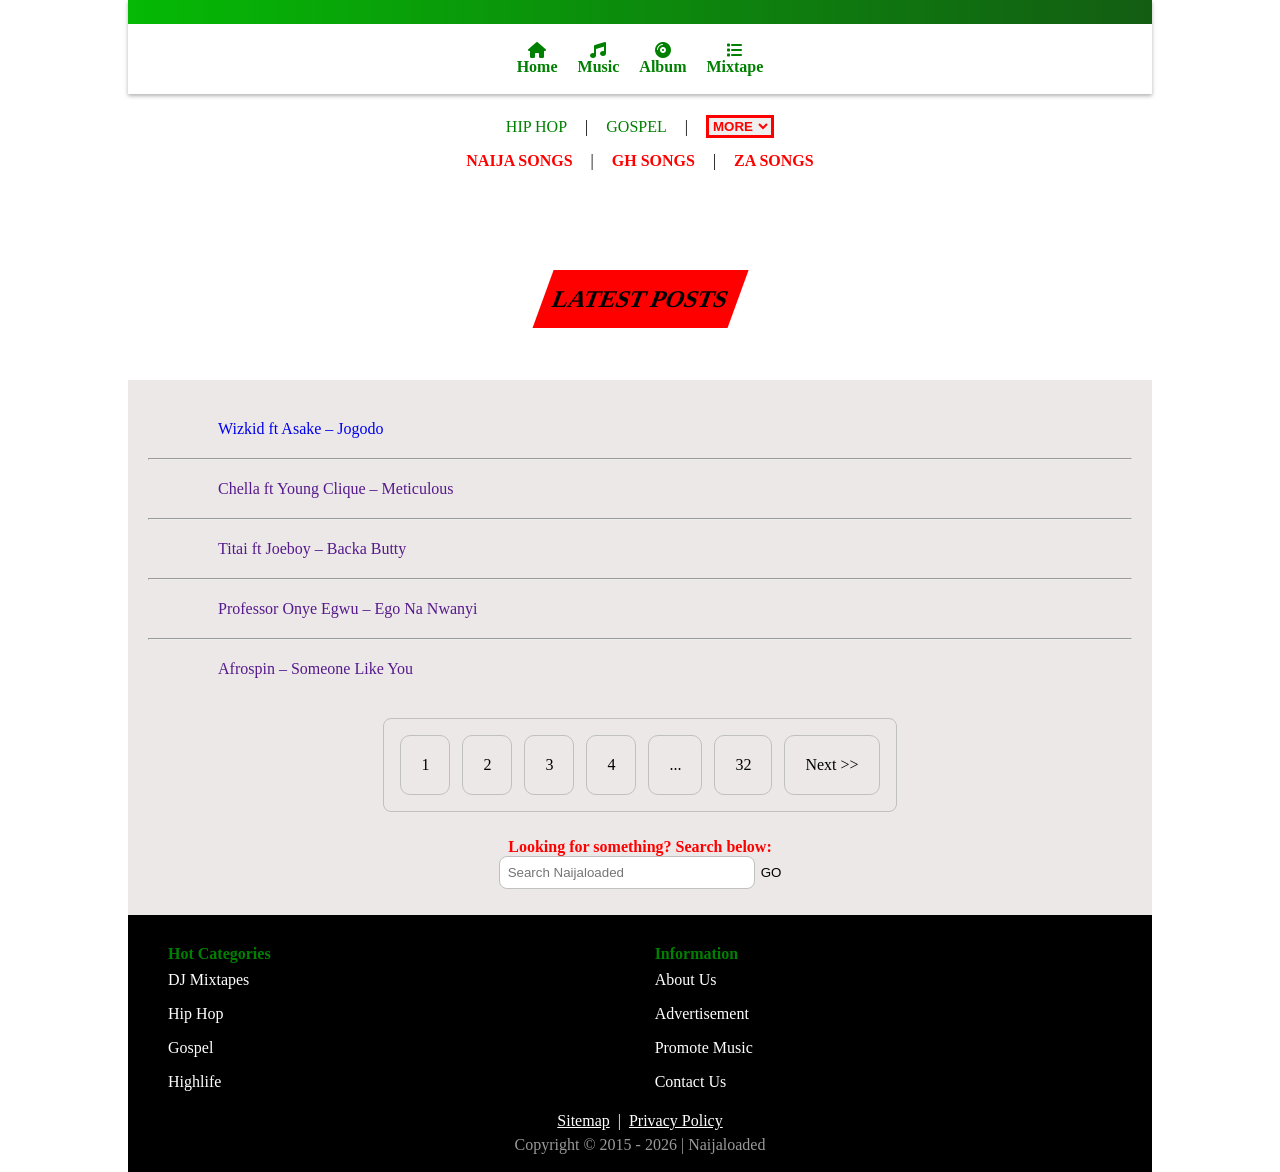
==== index.html @ b14a1158 "first commit" ====
<!doctype html>
<html lang="en">
  <head>
    <meta charset="UTF-8" />
    <meta name="viewport" content="width=device-width, initial-scale=1.0" />
    <title>Document</title>
    <link
      rel="stylesheet"
      href="https://cdnjs.cloudflare.com/ajax/libs/font-awesome/6.5.0/css/all.min.css"
    />
    <style>
      * {
        margin: 0;
        padding: 0;
        box-sizing: border-box;
        list-style-type: none;
        text-decoration: none;
      }
      header {
        display: flex;
        flex-direction: column;
        align-items: center;
        margin: 0 auto;
        max-width: 80vw;
        box-shadow: 0 2px 4px rgb(0, 0, 0, 0.3);
      }

      .hero {
        display: flex;
        flex-direction: column;
        align-items: center;
        margin: 0 auto;
        max-width: 80vw;
        padding: 20px;
      }

      .posts {
        display: flex;
        flex-direction: column;
        margin: 0 auto;
        max-width: 80vw;
        background-color: rgb(237, 232, 232);
      }

      footer {
        display: flex;
        flex-direction: column;
        margin: auto;
        max-width: 80vw;
        padding: 10px;
        background-color: black;
        color: white;
      }

      .img-nav {
        background: linear-gradient(to right, rgb(5, 185, 5), rgb(19, 93, 19));
        width: 100%;
      }
      .nav-img {
        max-width: 25vw;
        padding: 10px;
      }

      .nav {
        display: flex;
        gap: 20px;
        padding: 18px;
      }

      .nav-links {
        display: flex;
        flex-direction: column;
        align-items: center;
        color: green;
        font-weight: bolder;
      }

      .posts-list {
        list-style-type: none;
      }

      .pages {
        border: 1px solid silver;
        display: flex;
        justify-content: space-between;
        padding: 10px;
        border-radius: 8px;
        margin-bottom: 26px;
      }

      .pages p {
        border: 1px solid silver;
        padding: 20px;
        border-radius: 10px;
        margin: 6px;
      }

      label {
        text-align: center;
        color: red;
        font-weight: bold;
      }

      .search {
        display: flex;
        justify-content: center;
        margin-bottom: 26px;
        align-items: center;
      }

      .search input {
        padding: 8px;
        width: 20vw;
        border-radius: 8px;
        border: 1px solid silver;
      }

      .search button {
        background-color: rgb(237, 232, 232);
        border: none;
        margin-left: 6px;
      }

      .footer-info {
        display: flex;
        align-items: flex-start;
        max-width: 80vw;
        gap: 30vw;
        padding-left: 30px;
      }



      .footer-info h4 {
        color: green;
      }

       .footer-info li {
        padding: 8px 0;
       }

      .footer-info a {
        text-decoration: none;
        color: white;
        margin: 6px 0;
      }

      .main {
        display: flex;
        flex-direction: column;
        align-items: center;
        margin: 0 auto;
        width: 80vw;
        background-color: rgb(237, 232, 232);
      }

      h3 {
        margin: 5%;
        background-color: red;
        display: flex;
        align-items: center;
        justify-content: center;
        padding: 10px;
        line-height: 1.6;
        font-weight: bolder;
        font-size: x-large;
        transform: skewX(-20deg);
      }

      .posts-header {
        display: flex;
        justify-content: center;
        align-items: center;
        margin: 0 auto;
        max-width: 80vw;
      }

      .posts-list {
        display: flex;
        flex-direction: column;
        width: 80vw;
        max-width: 80vw;
        margin: 0 18px;
        padding: 20px;
      }

      .post-link {
        display: flex;
        gap: 50px;
        align-items: center;
        margin: 20px;
      }

      .post-link img {
        max-width: 120px;
      }

      .footer-img {
        display: flex;
        align-items: center;
        justify-content: center;
        margin: auto;
        max-width: 80vw;
      }

      .footer-end {
        display: flex;
        flex-direction: column;
        align-items: center;
        margin: 8px 0;
      }

      .footer-end p>a {
        color: white;
        padding: 8px;
        line-height: 1.8;
        text-decoration: underline;
      }

      .copy {
        opacity: 0.6;
      }

      .hero-display{
        display: flex;
        line-height: 1.6;
        align-items: center;
        justify-content: center;
        margin-bottom: 8px;
        gap: 18px;
      }

      .genre div>a {
        color: green;
      }
      
      .genre select {
        color: red;
        border: 3px solid red;
        max-width: 20%;
        font-weight: bold;
      }

      .country div>a {
        color: red;
        font-weight: bold;
      }


    </style>
  </head>
  <body>
    <header>
      <div class="img-nav">
        <img class="nav-img" src="../assets/imgs/naijaloaded-logo.png" alt="" />
      </div>
      <nav>
        <ul class="nav">
          <li>
            <a class="nav-links" href="">
              <i class="fa-solid fa-house"></i>Home</a
            >
          </li>
          <li>
            <a class="nav-links" href="">
              <i class="fa-solid fa-music"></i>
              Music</a
            >
          </li>
          <li>
            <a class="nav-links" href="">
              <i class="fa-solid fa-compact-disc"></i>
              Album
            </a>
          </li>
          <li>
            <a class="nav-links" href="">
              <i class="fa-solid fa-list"></i>
              Mixtape</a
            >
          </li>
        </ul>
      </nav>
    </header>
    <section class="hero">
      <div class="genre  hero-display">
        <div><a href="#">HIP HOP</a></div>
        <p>|</p>
        <div><a href="#">GOSPEL</a></div>
        <p>|</p>
        <select name="" id="">
          <option value="">MORE</option>
          <option value="">CONTACT US</option>
          <option value="">ADVERTISEMENT</option>
        </select>
      </div>
      <div class="country hero-display">
        <div><a href="">NAIJA SONGS</a></div>
        <p>|</p>
        <div><a href="">GH SONGS</a></div>
        <p>|</p>
        <div><a href="">ZA SONGS</a></div>
      </div>
      <div class="advert">
        <img src="../assets/imgs/Jamscity-Ad.png" alt="" />
      </div>
    </section>
    <main>
      <section class="posts-header">
        <h3>LATEST POSTS</h3>
      </section>
      <section class="posts">
        <div class="main">
          <ul class="posts-list">
            <li>
              <a class="post-link" href="./jogodo.html" target="_blank">
                <img src="../assets/imgs/Jogodo.jpg" alt="" />
                <p>Wizkid ft Asake – Jogodo</p>
              </a>
            </li>
            <hr />
            <li>
              <a class="post-link" href="">
                <img src="../assets/imgs/Meticulous.jpg" alt="" />
                <p>Chella ft Young Clique – Meticulous</p>
              </a>
            </li>
            <hr />
            <li>
              <a class="post-link" href="">
                <img src="../assets/imgs/Backa-Butty.jpg" alt="" />
                <p>Titai ft Joeboy – Backa Butty</p>
              </a>
            </li>
            <hr />
            <li>
              <a class="post-link" href="">
                <img src="../assets/imgs/Ego-Na-Nwanyi-Speed-Up.jpg" alt="" />
                <p>Professor Onye Egwu – Ego Na Nwanyi</p>
              </a>
            </li>
            <hr />
            <li>
              <a class="post-link" href="">
                <img src="../assets/imgs/Someone-Like-You.jpg" alt="" />
                <p>Afrospin – Someone Like You</p>
              </a>
            </li>
          </ul>
          <div class="pages">
            <p>1</p>
            <p>2</p>
            <p>3</p>
            <p>4</p>
            <p>...</p>
            <p>32</p>
            <p>Next >></p>
          </div>
          <form action="">
            <label> <p>Looking for something? Search below:</p> </label>
            <div class="search">
              <input type="text" placeholder="Search Naijaloaded" />
              <button type="submit">GO</button>
            </div>
          </form>
        </div>
      </section>
    </main>
    <footer>
      <div class="footer-img">
        <img class="nav-img" src="../assets/imgs/naijaloaded-logo.png" alt="" />
      </div>
      <div class="footer-info">
        <div class="hot-cat">
          <h4>Hot Categories</h4>
          <ul>
            <li>
              <a href=""> DJ Mixtapes </a>
            </li>
            <li>
              <a href=""> Hip Hop </a>
            </li>
            <li>
              <a href=""> Gospel </a>
            </li>
            <li>
              <a href=""> Highlife </a>
            </li>
          </ul>
        </div>
        <div>
          <h4>Information</h4>
          <ul>
            <li>
              <a href=""> About Us </a>
            </li>
            <li>
              <a href=""> Advertisement </a>
            </li>
            <li>
              <a href=""> Promote Music </a>
            </li>
            <li>
              <a href=""> Contact Us </a>
            </li>
          </ul>
        </div>
      </div>
      <div class="footer-end">
        <p><a href="">Sitemap</a>|<a href="">Privacy Policy</a></p>
        <p class="copy">Copyright &copy; 2015 - 2026 | Naijaloaded</p>
      </div>
    </footer>
  </body>
</html>
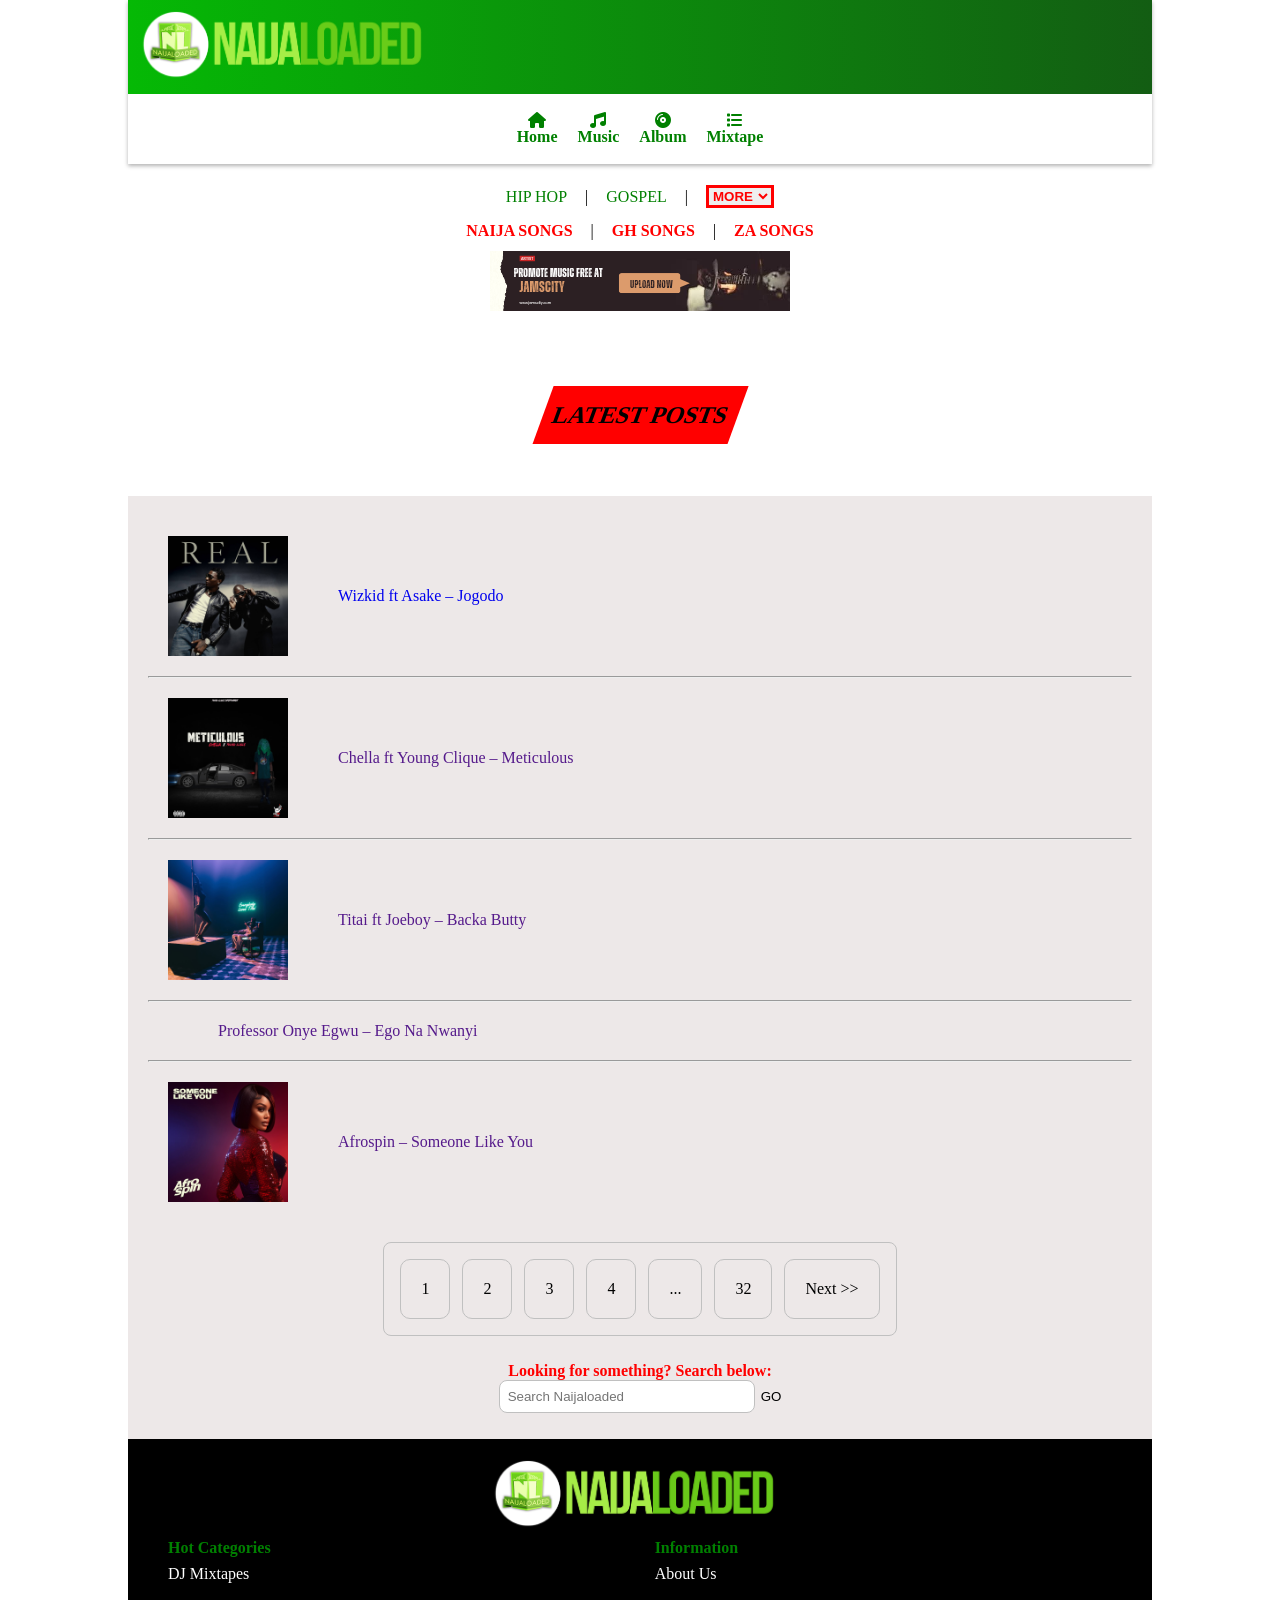
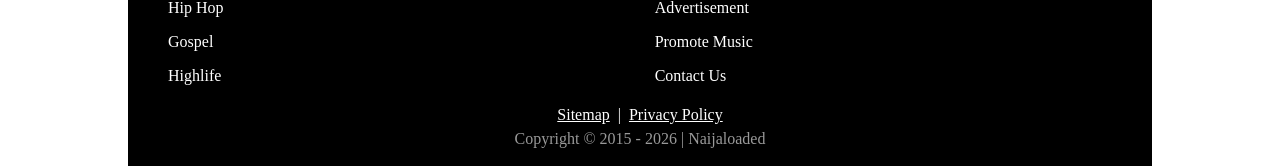
==== commit a109dda4: "images update" ====
--- a/index.html
+++ b/index.html
@@ -252,7 +252,7 @@
   <body>
     <header>
       <div class="img-nav">
-        <img class="nav-img" src="../assets/imgs/naijaloaded-logo.png" alt="" />
+        <img class="nav-img" src="./assets/imgs/naijaloaded-logo.png" alt="" />
       </div>
       <nav>
         <ul class="nav">
@@ -302,7 +302,7 @@
         <div><a href="">ZA SONGS</a></div>
       </div>
       <div class="advert">
-        <img src="../assets/imgs/Jamscity-Ad.png" alt="" />
+        <img src="./assets/imgs/Jamscity-Ad.png" alt="" />
       </div>
     </section>
     <main>
@@ -314,35 +314,35 @@
           <ul class="posts-list">
             <li>
               <a class="post-link" href="./jogodo.html" target="_blank">
-                <img src="../assets/imgs/Jogodo.jpg" alt="" />
+                <img src="./assets/imgs/Jogodo.jpg" alt="" />
                 <p>Wizkid ft Asake – Jogodo</p>
               </a>
             </li>
             <hr />
             <li>
               <a class="post-link" href="">
-                <img src="../assets/imgs/Meticulous.jpg" alt="" />
+                <img src="./assets/imgs/Meticulous.jpg" alt="" />
                 <p>Chella ft Young Clique – Meticulous</p>
               </a>
             </li>
             <hr />
             <li>
               <a class="post-link" href="">
-                <img src="../assets/imgs/Backa-Butty.jpg" alt="" />
+                <img src="./assets/imgs/Backa-Butty.jpg" alt="" />
                 <p>Titai ft Joeboy – Backa Butty</p>
               </a>
             </li>
             <hr />
             <li>
               <a class="post-link" href="">
-                <img src="../assets/imgs/Ego-Na-Nwanyi-Speed-Up.jpg" alt="" />
+                <img src="./assets/imgs/Ego-Na-Nwanyi-Speed-Up.jpg" alt="" />
                 <p>Professor Onye Egwu – Ego Na Nwanyi</p>
               </a>
             </li>
             <hr />
             <li>
               <a class="post-link" href="">
-                <img src="../assets/imgs/Someone-Like-You.jpg" alt="" />
+                <img src="./assets/imgs/Someone-Like-You.jpg" alt="" />
                 <p>Afrospin – Someone Like You</p>
               </a>
             </li>
@@ -368,7 +368,7 @@
     </main>
     <footer>
       <div class="footer-img">
-        <img class="nav-img" src="../assets/imgs/naijaloaded-logo.png" alt="" />
+        <img class="nav-img" src="./assets/imgs/naijaloaded-logo.png" alt="" />
       </div>
       <div class="footer-info">
         <div class="hot-cat">
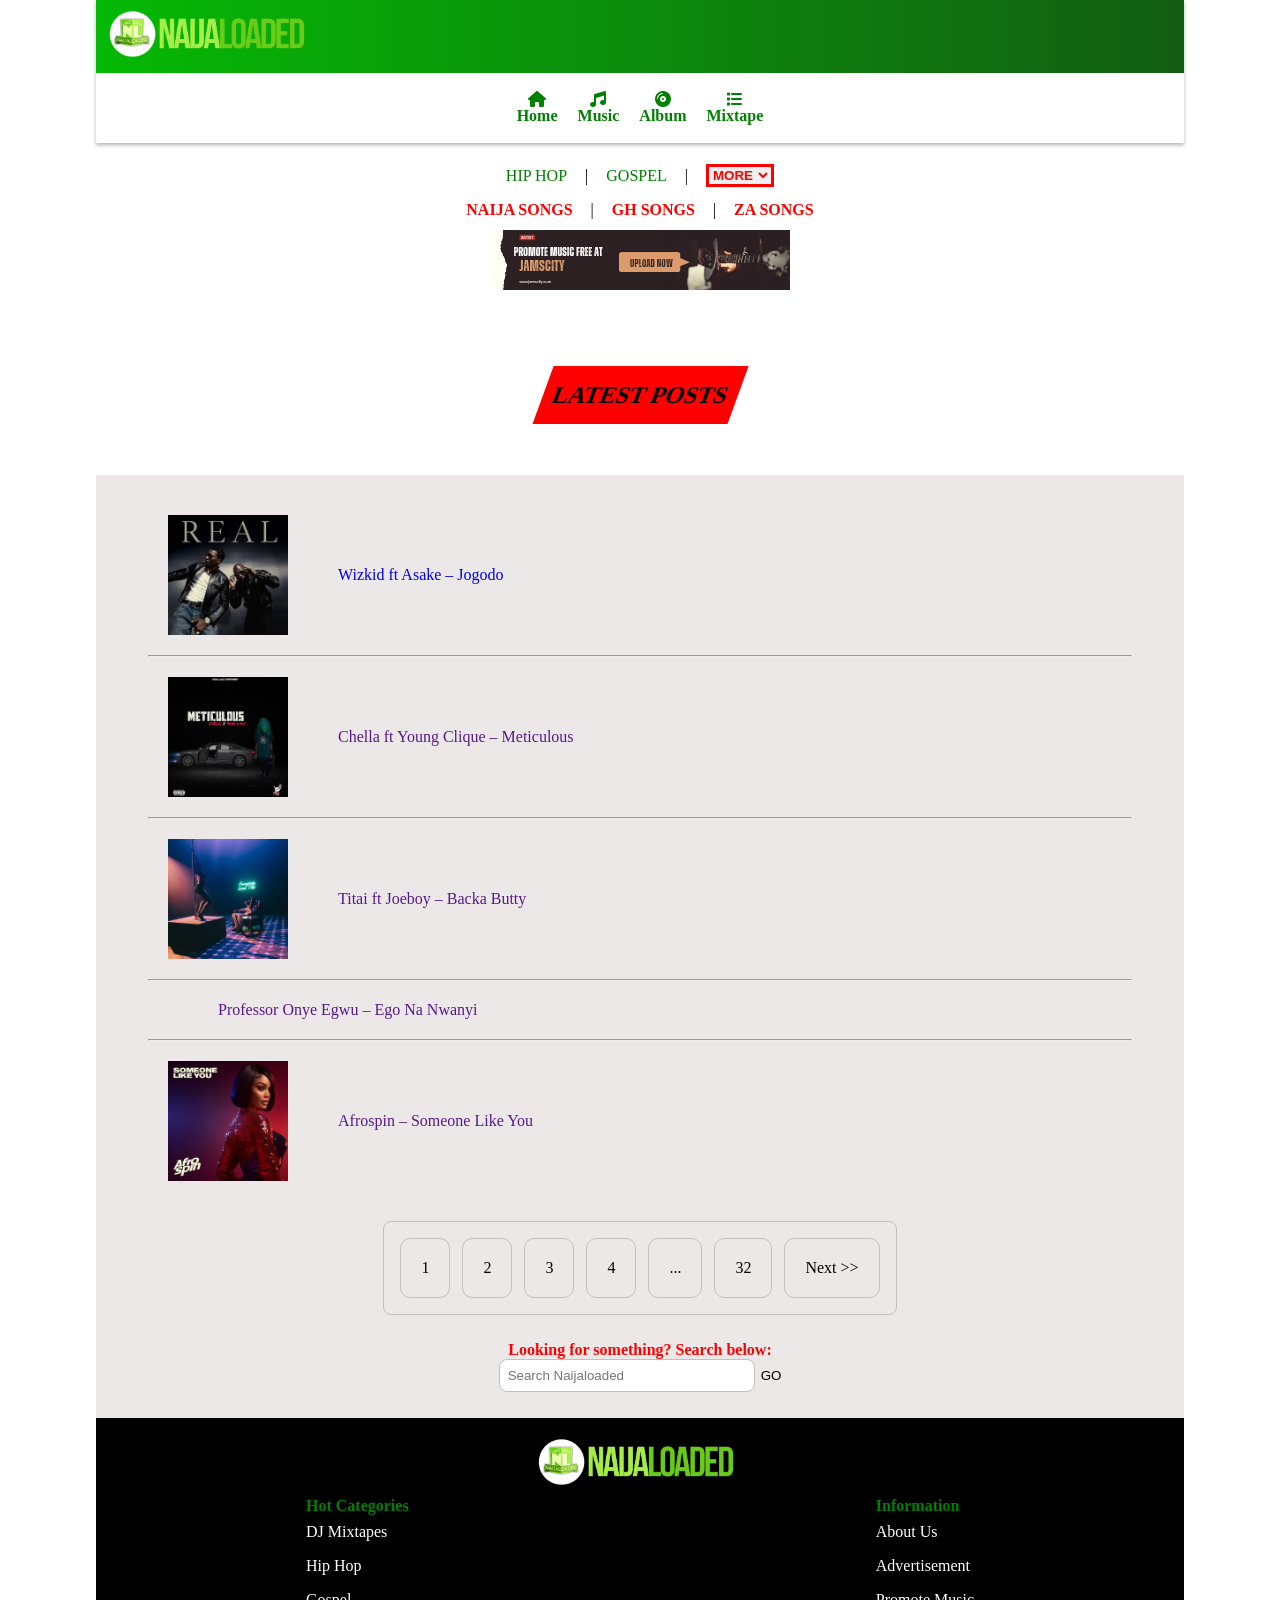
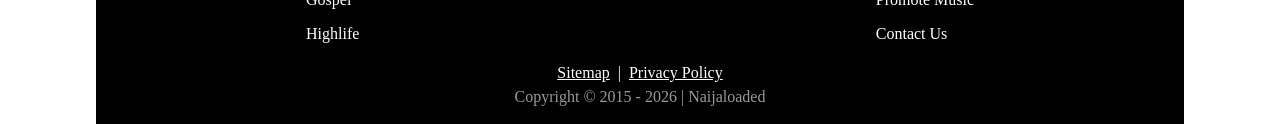
==== commit b4b803c1: "Spacing update" ====
--- a/index.html
+++ b/index.html
@@ -4,252 +4,14 @@
     <meta charset="UTF-8" />
     <meta name="viewport" content="width=device-width, initial-scale=1.0" />
     <title>Document</title>
+    <link rel="stylesheet" href="style.css">
     <link
       rel="stylesheet"
       href="https://cdnjs.cloudflare.com/ajax/libs/font-awesome/6.5.0/css/all.min.css"
     />
-    <style>
-      * {
-        margin: 0;
-        padding: 0;
-        box-sizing: border-box;
-        list-style-type: none;
-        text-decoration: none;
-      }
-      header {
-        display: flex;
-        flex-direction: column;
-        align-items: center;
-        margin: 0 auto;
-        max-width: 80vw;
-        box-shadow: 0 2px 4px rgb(0, 0, 0, 0.3);
-      }
-
-      .hero {
-        display: flex;
-        flex-direction: column;
-        align-items: center;
-        margin: 0 auto;
-        max-width: 80vw;
-        padding: 20px;
-      }
-
-      .posts {
-        display: flex;
-        flex-direction: column;
-        margin: 0 auto;
-        max-width: 80vw;
-        background-color: rgb(237, 232, 232);
-      }
-
-      footer {
-        display: flex;
-        flex-direction: column;
-        margin: auto;
-        max-width: 80vw;
-        padding: 10px;
-        background-color: black;
-        color: white;
-      }
-
-      .img-nav {
-        background: linear-gradient(to right, rgb(5, 185, 5), rgb(19, 93, 19));
-        width: 100%;
-      }
-      .nav-img {
-        max-width: 25vw;
-        padding: 10px;
-      }
-
-      .nav {
-        display: flex;
-        gap: 20px;
-        padding: 18px;
-      }
-
-      .nav-links {
-        display: flex;
-        flex-direction: column;
-        align-items: center;
-        color: green;
-        font-weight: bolder;
-      }
-
-      .posts-list {
-        list-style-type: none;
-      }
-
-      .pages {
-        border: 1px solid silver;
-        display: flex;
-        justify-content: space-between;
-        padding: 10px;
-        border-radius: 8px;
-        margin-bottom: 26px;
-      }
-
-      .pages p {
-        border: 1px solid silver;
-        padding: 20px;
-        border-radius: 10px;
-        margin: 6px;
-      }
-
-      label {
-        text-align: center;
-        color: red;
-        font-weight: bold;
-      }
-
-      .search {
-        display: flex;
-        justify-content: center;
-        margin-bottom: 26px;
-        align-items: center;
-      }
-
-      .search input {
-        padding: 8px;
-        width: 20vw;
-        border-radius: 8px;
-        border: 1px solid silver;
-      }
-
-      .search button {
-        background-color: rgb(237, 232, 232);
-        border: none;
-        margin-left: 6px;
-      }
-
-      .footer-info {
-        display: flex;
-        align-items: flex-start;
-        max-width: 80vw;
-        gap: 30vw;
-        padding-left: 30px;
-      }
-
-
-
-      .footer-info h4 {
-        color: green;
-      }
-
-       .footer-info li {
-        padding: 8px 0;
-       }
-
-      .footer-info a {
-        text-decoration: none;
-        color: white;
-        margin: 6px 0;
-      }
-
-      .main {
-        display: flex;
-        flex-direction: column;
-        align-items: center;
-        margin: 0 auto;
-        width: 80vw;
-        background-color: rgb(237, 232, 232);
-      }
-
-      h3 {
-        margin: 5%;
-        background-color: red;
-        display: flex;
-        align-items: center;
-        justify-content: center;
-        padding: 10px;
-        line-height: 1.6;
-        font-weight: bolder;
-        font-size: x-large;
-        transform: skewX(-20deg);
-      }
-
-      .posts-header {
-        display: flex;
-        justify-content: center;
-        align-items: center;
-        margin: 0 auto;
-        max-width: 80vw;
-      }
-
-      .posts-list {
-        display: flex;
-        flex-direction: column;
-        width: 80vw;
-        max-width: 80vw;
-        margin: 0 18px;
-        padding: 20px;
-      }
-
-      .post-link {
-        display: flex;
-        gap: 50px;
-        align-items: center;
-        margin: 20px;
-      }
-
-      .post-link img {
-        max-width: 120px;
-      }
-
-      .footer-img {
-        display: flex;
-        align-items: center;
-        justify-content: center;
-        margin: auto;
-        max-width: 80vw;
-      }
-
-      .footer-end {
-        display: flex;
-        flex-direction: column;
-        align-items: center;
-        margin: 8px 0;
-      }
-
-      .footer-end p>a {
-        color: white;
-        padding: 8px;
-        line-height: 1.8;
-        text-decoration: underline;
-      }
-
-      .copy {
-        opacity: 0.6;
-      }
-
-      .hero-display{
-        display: flex;
-        line-height: 1.6;
-        align-items: center;
-        justify-content: center;
-        margin-bottom: 8px;
-        gap: 18px;
-      }
-
-      .genre div>a {
-        color: green;
-      }
-      
-      .genre select {
-        color: red;
-        border: 3px solid red;
-        max-width: 20%;
-        font-weight: bold;
-      }
-
-      .country div>a {
-        color: red;
-        font-weight: bold;
-      }
-
-
-    </style>
   </head>
   <body>
+    <!-- Header and Navigation -->
     <header>
       <div class="img-nav">
         <img class="nav-img" src="./assets/imgs/naijaloaded-logo.png" alt="" />
@@ -282,6 +44,7 @@
         </ul>
       </nav>
     </header>
+    <!-- Genre and Advertisement -->
     <section class="hero">
       <div class="genre  hero-display">
         <div><a href="#">HIP HOP</a></div>
@@ -305,10 +68,13 @@
         <img src="./assets/imgs/Jamscity-Ad.png" alt="" />
       </div>
     </section>
+    <!-- Main Content -->
     <main>
+      <!-- Latest Posts Title -->
       <section class="posts-header">
         <h3>LATEST POSTS</h3>
       </section>
+      <!-- Latest Posts List, Pagination, and Search -->
       <section class="posts">
         <div class="main">
           <ul class="posts-list">
@@ -366,6 +132,7 @@
         </div>
       </section>
     </main>
+    <!-- Site Footer -->
     <footer>
       <div class="footer-img">
         <img class="nav-img" src="./assets/imgs/naijaloaded-logo.png" alt="" />
@@ -413,3 +180,11 @@
     </footer>
   </body>
 </html>
+
+
+
+
+
+
+
+
--- a/style.css
+++ b/style.css
@@ -0,0 +1,236 @@
+ /* Reset */
+      * {
+        margin: 0;
+        padding: 0;
+        box-sizing: border-box;
+        list-style-type: none;
+        text-decoration: none;
+      }
+
+      /* Header */
+      header {
+        display: flex;
+        flex-direction: column;
+        align-items: center;
+        margin: 0 auto;
+        max-width: 85vw;
+        box-shadow: 0 2px 4px rgb(0, 0, 0, 0.3);
+      }
+
+      .img-nav {
+        background: linear-gradient(to right, rgb(5, 185, 5), rgb(19, 93, 19));
+        width: 100%;
+      }
+
+      .nav-img {
+        max-width: 18vw;
+        padding: 10px;
+      }
+
+      .nav {
+        display: flex;
+        gap: 20px;
+        padding: 18px;
+      }
+
+      .nav-links {
+        display: flex;
+        flex-direction: column;
+        align-items: center;
+        color: green;
+        font-weight: bolder;
+      }
+
+      .hero {
+        display: flex;
+        flex-direction: column;
+        align-items: center;
+        margin: 0 auto;
+        max-width: 85vw;
+        padding: 20px;
+      }
+
+      .hero-display {
+        display: flex;
+        line-height: 1.6;
+        align-items: center;
+        justify-content: center;
+        margin-bottom: 8px;
+        gap: 18px;
+      }
+
+      .genre div > a {
+        color: green;
+      }
+
+      .genre select {
+        color: red;
+        border: 3px solid red;
+        max-width: 20%;
+        font-weight: bold;
+      }
+
+      .country div > a {
+        color: red;
+        font-weight: bold;
+      }
+      /* Main */
+
+      .posts-header {
+        display: flex;
+        justify-content: center;
+        align-items: center;
+        margin: 0 auto;
+        max-width: 80vw;
+      }
+
+      h3 {
+        margin: 5%;
+        background-color: red;
+        display: flex;
+        align-items: center;
+        justify-content: center;
+        padding: 10px;
+        line-height: 1.6;
+        font-weight: bolder;
+        font-size: x-large;
+        transform: skewX(-20deg);
+      }
+
+      .posts {
+        display: flex;
+        flex-direction: column;
+        margin: 0 auto;
+        max-width: 85vw;
+        background-color: rgb(237, 232, 232);
+      }
+
+      .main {
+        display: flex;
+        flex-direction: column;
+        align-items: center;
+        margin: 0 auto;
+        width: 80vw;
+        background-color: rgb(237, 232, 232);
+      }
+
+      .posts-list {
+        display: flex;
+        flex-direction: column;
+        width: 80vw;
+        max-width: 80vw;
+        margin: 0 18px;
+        padding: 20px;
+      }
+
+      .post-link {
+        display: flex;
+        gap: 50px;
+        align-items: center;
+        margin: 20px;
+      }
+
+      .post-link img {
+        max-width: 120px;
+      }
+
+      .pages {
+        border: 1px solid silver;
+        display: flex;
+        justify-content: space-between;
+        padding: 10px;
+        border-radius: 8px;
+        margin-bottom: 26px;
+      }
+
+      .pages p {
+        border: 1px solid silver;
+        padding: 20px;
+        border-radius: 10px;
+        margin: 6px;
+      }
+
+      label {
+        text-align: center;
+        color: red;
+        font-weight: bold;
+      }
+
+      .search {
+        display: flex;
+        justify-content: center;
+        margin-bottom: 26px;
+        align-items: center;
+      }
+
+      .search input {
+        padding: 8px;
+        width: 20vw;
+        border-radius: 8px;
+        border: 1px solid silver;
+      }
+
+      .search button {
+        background-color: rgb(237, 232, 232);
+        border: none;
+        margin-left: 6px;
+      }
+
+      /* Footer */
+      footer {
+        display: flex;
+        flex-direction: column;
+        margin: auto;
+        max-width: 85vw;
+        padding: 10px;
+        background-color: black;
+        color: white;
+      }
+
+      .footer-img {
+        display: flex;
+        align-items: center;
+        justify-content: center;
+        margin: auto;
+        max-width: 80vw;
+      }
+
+      .footer-info {
+        display: flex;
+        align-items: flex-start;
+        max-width: 80vw;
+        justify-content: space-between;
+        margin: 0 200px;
+      }
+
+      .footer-info h4 {
+        color: green;
+      }
+
+      .footer-info li {
+        padding: 8px 0;
+      }
+
+      .footer-info a {
+        text-decoration: none;
+        color: white;
+        margin: 6px 0;
+      }
+
+      .footer-end {
+        display: flex;
+        flex-direction: column;
+        align-items: center;
+        margin: 8px 0;
+      }
+
+      .footer-end p > a {
+        color: white;
+        padding: 8px;
+        line-height: 1.8;
+        text-decoration: underline;
+      }
+
+      .copy {
+        opacity: 0.6;
+      }
